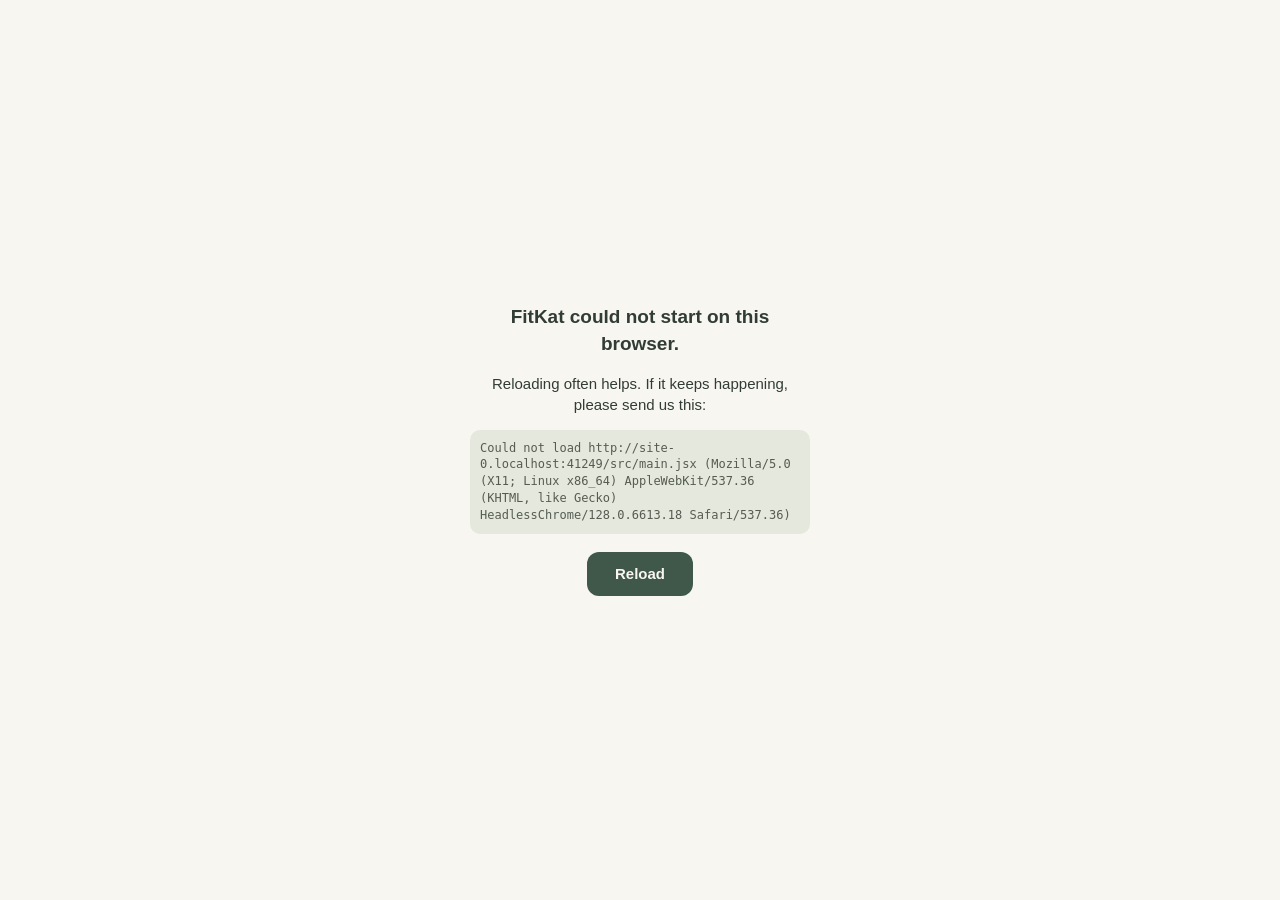
==== frontend/index.html @ 9ec73974 "FitKat phases 0-2: name, theme, English and Russian, swap engine" ====
<!DOCTYPE html>
<html lang="en">
<head>
<meta charset="UTF-8">
<meta name="viewport" content="width=device-width,initial-scale=1,viewport-fit=cover">
<script>
  // Set direction before first paint so an RTL profile never flashes as LTR.
  // The app re-applies this on every language change (lib/i18n.js setLang).
  // i18n-core RTL_LANGS is the runtime source of truth — keep this list in sync.
  try {
    var s = JSON.parse(localStorage.getItem('gym_state_v1') || '{}');
    var browserLang = (navigator.language || '').slice(0, 2).toLowerCase();
    var l = s.lang || (browserLang === 'ar' || browserLang === 'fa' ? browserLang : 'en');
    document.documentElement.lang = l;
    document.documentElement.dir = l === 'ar' || l === 'fa' ? 'rtl' : 'ltr';
  } catch (e) {}
  // Boot watchdog. A chunk this browser cannot parse (1.4.2's regex lookbehind on iOS 15.5 to
  // 16.3) kills the module graph before any of the app runs, and the logo lifted forever. Here,
  // outside the bundle and in plain old syntax, so it still runs then: a script that fails to
  // load or parse, or no app after 10 s, puts the reason and a Reload button where the logo was.
  // English only, as the packs are in the bundle that did not load. lib/boot.js removes #boot
  // (message included) once the app draws, so a slow start that gets there still gets there.
  (function () {
    var shown = false, last = '';
    function fail(title, detail) {
      var b = document.getElementById('boot');
      // Too early for the boot screen (a script in <head>): say it once the page is there.
      if (!b && document.readyState === 'loading') return document.addEventListener('DOMContentLoaded', function () { fail(title, detail); });
      if (shown || !b || b.getAttribute('data-leaving')) return;
      shown = true;
      b.className = 'fail';
      b.removeAttribute('aria-hidden');
      b.setAttribute('role', 'alert');
      b.setAttribute('dir', 'ltr');
      b.innerHTML = '';
      var box = document.createElement('div'), h = document.createElement('p'), p = document.createElement('p');
      h.className = 'h';
      h.textContent = title;
      p.textContent = 'Reloading often helps. If it keeps happening, please send us this:';
      var c = document.createElement('code');
      c.textContent = (detail || 'No error, it just never finished loading.') + ' (' + navigator.userAgent + ')';
      var r = document.createElement('button');
      r.type = 'button';
      r.textContent = 'Reload';
      r.onclick = function () { location.reload(); };
      box.appendChild(h); box.appendChild(p); box.appendChild(c); box.appendChild(r);
      b.appendChild(box);
    }
    window.addEventListener('error', function (e) {
      var t = e && e.target;
      if (t && t.tagName === 'SCRIPT') return fail('FitKat could not start on this browser.', 'Could not load ' + (t.src || 'a script'));
      if (!e || !e.message) return;
      last = e.message + (e.filename ? ' at ' + e.filename.split('/').pop() + ':' + e.lineno : '');
      if (/SyntaxError|Unexpected|Invalid regular expression/i.test(e.message)) fail('FitKat could not start on this browser.', last);
    }, true);
    window.addEventListener('unhandledrejection', function (e) {
      var r = e && e.reason;
      if (r) last = String((r && r.message) || r);
    });
    setTimeout(function () {
      fail(last ? 'FitKat could not start on this browser.' : 'FitKat is taking too long to start.', last);
    }, 10000);
  })();
</script>
<title>FitKat</title>
<meta name="description" content="Personal gym & body weight tracker">
<meta name="theme-color" content="#f8f6f0">
<meta name="apple-mobile-web-app-capable" content="yes">
<meta name="mobile-web-app-capable" content="yes">
<meta name="apple-mobile-web-app-status-bar-style" content="black-translucent">
<meta name="apple-mobile-web-app-title" content="FitKat">
<!-- use-credentials: browsers fetch the manifest without cookies, even same-origin; behind an auth
     proxy (Authelia, Cloudflare Access, Teleport…) that fetch is a login redirect and the Home Screen
     icon comes out generic. iOS 26 reads the icon from the manifest, so this is where it shows. -->
<link rel="manifest" href="manifest.json" crossorigin="use-credentials">
<link rel="apple-touch-icon" href="icon-180.png">
<link rel="icon" type="image/png" href="icon-180.png">
</head>
<body>
<!-- The boot screen: painted with the HTML, before any script runs, so the gap between the
     native splash and the first real screen is the logo loading its plates instead of a black
     page. FitKat: ivory and forest, the page colour of its light theme. lib/boot.js takes it away the moment the
     app can draw, so it never adds a wait. -->
<style>
  #boot{position:fixed;inset:0;z-index:2147483000;display:grid;place-items:center;background:#f8f6f0;transition:opacity .22s ease-out}
  #boot.out{opacity:0;pointer-events:none}
  #boot svg{width:112px;height:auto;overflow:visible}
  #boot rect,#boot ellipse{transform-box:fill-box;transform-origin:center}
  #boot .bar{animation:boot-bar .32s cubic-bezier(.3,.7,.4,1) both}
  #boot .pl{animation:boot-plate .28s cubic-bezier(.3,.7,.4,1.3) both}
  #boot .pr{animation:boot-plate-r .28s cubic-bezier(.3,.7,.4,1.3) both}
  #boot .in{animation-delay:.22s}
  #boot .outer{animation-delay:.36s}
  #boot .db{animation:boot-rep 1.25s ease-in-out .75s infinite}
  #boot ellipse{fill:#405849;opacity:.12;animation:boot-shadow 1.25s ease-in-out .75s infinite}
  @keyframes boot-bar{from{transform:scaleX(0)}}
  @keyframes boot-plate{from{transform:translateX(-40px);opacity:0}}
  @keyframes boot-plate-r{from{transform:translateX(40px);opacity:0}}
  @keyframes boot-rep{50%{transform:translateY(-26px)}}
  @keyframes boot-shadow{50%{transform:scaleX(.72);opacity:.05}}
  #boot.fail{place-items:center;padding:24px}
  #boot.fail div{max-width:340px;font:15px/1.4 -apple-system,BlinkMacSystemFont,Segoe UI,Roboto,sans-serif;color:#303c35;text-align:center}
  #boot.fail .h{font-size:19px;font-weight:600;margin:0 0 8px}
  #boot.fail code{display:block;margin:14px 0 18px;padding:10px;border-radius:10px;background:#e5e8dd;color:#565c52;font-size:12px;text-align:left;word-break:break-word;-webkit-user-select:text;user-select:text}
  #boot.fail button{font:inherit;font-weight:600;color:#f8f6f0;background:#405849;border:0;border-radius:12px;min-height:44px;padding:0 28px}
  @media (prefers-reduced-motion:reduce){
    #boot .bar,#boot .pl,#boot .pr,#boot ellipse{animation:none}
    #boot .db{animation:boot-breathe 1.6s ease-in-out infinite}
    @keyframes boot-breathe{50%{opacity:.55}}
  }
</style>
<div id="boot" aria-hidden="true">
  <svg viewBox="80 140 352 250">
    <ellipse cx="256" cy="372" rx="150" ry="9"/>
    <g class="db" fill="#405849">
      <rect class="bar" x="80" y="242" width="352" height="28"/>
      <rect class="pl in" x="131" y="169" width="47" height="174"/>
      <rect class="pr in" x="334" y="169" width="47" height="174"/>
      <rect class="pl outer" x="80" y="199" width="36" height="114"/>
      <rect class="pr outer" x="396" y="199" width="36" height="114"/>
    </g>
  </svg>
</div>
<div id="root"></div>
<script type="module" src="/src/main.jsx"></script>
</body>
</html>
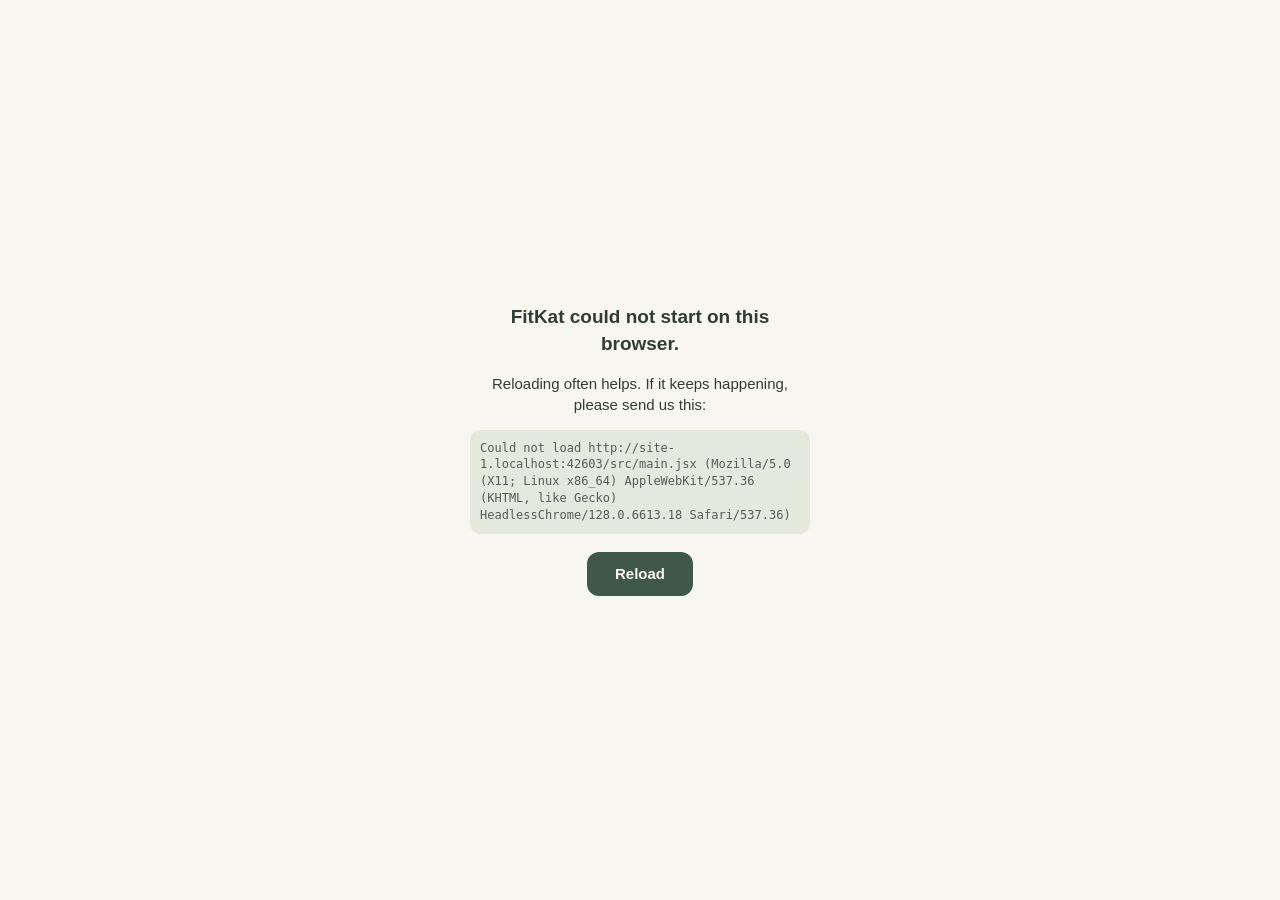
==== commit a40f28ab: "FitKat: its own wordmark and app icon The brand chosen on 22 Nov: "Fit" upright and "Kat" in italic " ====
--- a/frontend/index.html
+++ b/frontend/index.html
@@ -78,47 +78,36 @@
 </head>
 <body>
 <!-- The boot screen: painted with the HTML, before any script runs, so the gap between the
-     native splash and the first real screen is the logo loading its plates instead of a black
-     page. FitKat: ivory and forest, the page colour of its light theme. lib/boot.js takes it away the moment the
+     native splash and the first real screen is the wordmark instead of a black
+     page. FitKat: its wordmark in ivory on forest (scripts/fitkat/brand), fading into the ivory page. lib/boot.js takes it away the moment the
      app can draw, so it never adds a wait. -->
 <style>
-  #boot{position:fixed;inset:0;z-index:2147483000;display:grid;place-items:center;background:#f8f6f0;transition:opacity .22s ease-out}
+  #boot{position:fixed;inset:0;z-index:2147483000;display:grid;place-items:center;background:#405849;transition:opacity .22s ease-out}
   #boot.out{opacity:0;pointer-events:none}
-  #boot svg{width:112px;height:auto;overflow:visible}
-  #boot rect,#boot ellipse{transform-box:fill-box;transform-origin:center}
-  #boot .bar{animation:boot-bar .32s cubic-bezier(.3,.7,.4,1) both}
-  #boot .pl{animation:boot-plate .28s cubic-bezier(.3,.7,.4,1.3) both}
-  #boot .pr{animation:boot-plate-r .28s cubic-bezier(.3,.7,.4,1.3) both}
-  #boot .in{animation-delay:.22s}
-  #boot .outer{animation-delay:.36s}
+  #boot svg{width:172px;height:auto;overflow:visible}
+  #boot path{transform-box:fill-box;transform-origin:center}
+  #boot .w{animation:boot-in .42s ease-out both}
+  #boot .w2{animation-delay:.14s}
+  #boot .dot{animation:boot-in .3s ease-out .4s both}
   #boot .db{animation:boot-rep 1.25s ease-in-out .75s infinite}
-  #boot ellipse{fill:#405849;opacity:.12;animation:boot-shadow 1.25s ease-in-out .75s infinite}
-  @keyframes boot-bar{from{transform:scaleX(0)}}
-  @keyframes boot-plate{from{transform:translateX(-40px);opacity:0}}
-  @keyframes boot-plate-r{from{transform:translateX(40px);opacity:0}}
-  @keyframes boot-rep{50%{transform:translateY(-26px)}}
-  @keyframes boot-shadow{50%{transform:scaleX(.72);opacity:.05}}
-  #boot.fail{place-items:center;padding:24px}
+  @keyframes boot-in{from{opacity:0;transform:translateY(5px)}}
+  @keyframes boot-rep{50%{transform:scale(1.5)}}
+  #boot.fail{place-items:center;padding:24px;background:#f8f6f0}
   #boot.fail div{max-width:340px;font:15px/1.4 -apple-system,BlinkMacSystemFont,Segoe UI,Roboto,sans-serif;color:#303c35;text-align:center}
   #boot.fail .h{font-size:19px;font-weight:600;margin:0 0 8px}
   #boot.fail code{display:block;margin:14px 0 18px;padding:10px;border-radius:10px;background:#e5e8dd;color:#565c52;font-size:12px;text-align:left;word-break:break-word;-webkit-user-select:text;user-select:text}
   #boot.fail button{font:inherit;font-weight:600;color:#f8f6f0;background:#405849;border:0;border-radius:12px;min-height:44px;padding:0 28px}
   @media (prefers-reduced-motion:reduce){
-    #boot .bar,#boot .pl,#boot .pr,#boot ellipse{animation:none}
+    #boot .w,#boot .dot{animation:none}
     #boot .db{animation:boot-breathe 1.6s ease-in-out infinite}
     @keyframes boot-breathe{50%{opacity:.55}}
   }
 </style>
 <div id="boot" aria-hidden="true">
-  <svg viewBox="80 140 352 250">
-    <ellipse cx="256" cy="372" rx="150" ry="9"/>
-    <g class="db" fill="#405849">
-      <rect class="bar" x="80" y="242" width="352" height="28"/>
-      <rect class="pl in" x="131" y="169" width="47" height="174"/>
-      <rect class="pr in" x="334" y="169" width="47" height="174"/>
-      <rect class="pl outer" x="80" y="199" width="36" height="114"/>
-      <rect class="pr outer" x="396" y="199" width="36" height="114"/>
-    </g>
+  <svg viewBox="-2 -72 258 76">
+    <path class="w" fill="#f8f6f0" d="M3.9 0Q3.7 0 3.7 -0.6Q3.7 -1.2 3.9 -1.2Q7.6 -1.2 9.4 -1.7Q11.1 -2.2 11.7 -3.7Q12.4 -5.2 12.4 -8.1V-54.4Q12.4 -57.3 11.8 -58.8Q11.2 -60.2 9.5 -60.8Q7.7 -61.3 4.3 -61.3Q4 -61.3 4 -61.9Q4 -62.5 4.3 -62.5H45.1Q46.1 -62.5 46.1 -61.6L46.3 -49Q46.3 -48.7 45.7 -48.7Q45.2 -48.6 45.1 -48.9Q44.4 -54.4 41.2 -57.3Q38 -60.1 32.8 -60.1H27.7Q23.3 -60.1 21.8 -58.9Q20.3 -57.7 20.3 -54.3V-8.5Q20.3 -5.5 21.1 -4Q21.9 -2.4 24.4 -1.8Q27 -1.2 32 -1.2Q32.2 -1.2 32.2 -0.6Q32.2 0 32 0Q28.7 0 24.8 -0.1Q21 -0.2 16.2 -0.2Q12.8 -0.2 9.6 -0.1Q6.4 0 3.9 0ZM40.1 -21.8Q40.1 -26.1 37.5 -28.1Q34.9 -30.2 29.2 -30.2H16.5V-32.5H29.5Q35 -32.5 37.5 -34.3Q40 -36.1 40 -39.7Q40 -39.9 40.6 -39.9Q41.2 -39.9 41.2 -39.7Q41.2 -36.6 41.1 -34.9Q41.1 -33.2 41.1 -31.3Q41.1 -29 41.2 -26.7Q41.3 -24.4 41.3 -21.8Q41.3 -21.6 40.7 -21.6Q40.1 -21.6 40.1 -21.8Z M54.2 0Q53.9 0 53.9 -0.6Q53.9 -1.2 54.2 -1.2Q57.8 -1.2 59 -2.6Q60.2 -3.9 60.2 -8.1V-26.5Q60.2 -30 59.5 -31.6Q58.8 -33.2 57 -33.2Q56.2 -33.2 55.2 -32.9Q54.1 -32.6 52.7 -31.9Q52.3 -31.8 52.1 -32.4Q51.8 -32.9 52.2 -33.1L65.8 -39.4Q66.1 -39.5 66.2 -39.5Q66.5 -39.5 66.9 -39.2Q67.2 -38.9 67.2 -38.5Q67.2 -37.6 67.1 -34.6Q67 -31.6 67 -26.7V-8.1Q67 -3.9 68.2 -2.6Q69.3 -1.2 73 -1.2Q73.3 -1.2 73.3 -0.6Q73.3 0 73 0Q71.2 0 68.8 -0.1Q66.3 -0.2 63.6 -0.2Q60.9 -0.2 58.5 -0.1Q56.1 0 54.2 0ZM63 -50.7Q60.7 -50.7 59.3 -51.9Q58 -53.2 58 -55.5Q58 -57.7 59.3 -58.9Q60.7 -60.1 63 -60.1Q65.2 -60.1 66.4 -58.9Q67.7 -57.7 67.7 -55.5Q67.7 -50.7 63 -50.7Z M93 1.2Q90.6 1.2 88.3 0.4Q86 -0.3 84.5 -2.2Q83.1 -4.1 83.1 -7.3V-30.4Q83.1 -32.7 82.7 -33.9Q82.3 -35.1 81.2 -35.5Q80.1 -35.9 77.9 -35.9Q77.6 -35.9 77.6 -36.7Q77.6 -37.4 77.9 -37.4Q82.3 -37.5 85.1 -39.6Q87.8 -41.6 88.5 -45.2Q88.6 -45.5 89.3 -45.5Q90 -45.5 90 -45.2V-10.7Q90 -6.6 92.1 -4.7Q94.1 -2.8 97.7 -2.8Q100.2 -2.8 102.2 -3.7Q104.3 -4.6 105.6 -5.6Q106 -5.9 106.3 -5.4Q106.7 -5 106.3 -4.7Q102.6 -1.6 99.5 -0.2Q96.4 1.2 93 1.2ZM103.3 -33.7Q99.3 -34.6 95.6 -34.9Q91.9 -35.2 87.8 -35.2V-37.5Q91.8 -37.5 95.5 -37.8Q99.3 -38.1 103.6 -38.5Q103.9 -38.5 104.1 -37.8Q104.3 -37.1 104.3 -36.2Q104.3 -35.4 104 -34.5Q103.7 -33.6 103.3 -33.7Z"/>
+    <path class="w w2" fill="#f8f6f0" d="M107.3 0Q107 0 107 -0.6Q107 -1.2 107.3 -1.2Q110.3 -1.2 111.9 -1.7Q113.4 -2.2 114.2 -3.7Q115 -5.2 115.5 -8.1L123.7 -54.4Q124.5 -58.7 123.4 -60Q122.3 -61.3 118 -61.3Q117.8 -61.3 117.8 -61.9Q117.8 -62.5 118 -62.5Q120.1 -62.5 122.7 -62.4Q125.3 -62.2 128.2 -62.2Q131.3 -62.2 134.1 -62.4Q136.8 -62.5 138.9 -62.5Q139.1 -62.5 139.1 -61.9Q139.1 -61.3 138.9 -61.3Q135.9 -61.3 134.3 -60.7Q132.7 -60.1 132 -58.6Q131.3 -57.1 130.7 -54.2L122.5 -8.1Q122 -5.2 122 -3.7Q121.9 -2.2 123.1 -1.7Q124.4 -1.2 127.6 -1.2Q127.8 -1.2 127.8 -0.6Q127.8 0 127.6 0Q125.3 0 123.1 -0.1Q120.8 -0.2 117.5 -0.2Q114.6 -0.2 112 -0.1Q109.3 0 107.3 0ZM153.5 0Q151.2 0 149.9 -0.1Q148.7 -0.2 148 -0.8Q147.2 -1.5 146.4 -3Q145.7 -4.6 144.3 -7.5Q142.9 -10.4 140.4 -15.2L129.9 -34.6L135.7 -39.4L145.8 -20.7Q149.5 -13.8 151.9 -9.8Q154.2 -5.8 155.9 -4Q157.6 -2.2 159 -1.7Q160.5 -1.2 162.3 -1.2Q162.6 -1.2 162.6 -0.6Q162.6 0 162.3 0Q158.8 0 156.7 0Q154.6 0 153.5 0ZM121.6 -28 149.9 -53.8Q153.7 -57.4 153.4 -59.3Q153.2 -61.3 149 -61.3Q148.8 -61.3 148.8 -61.9Q148.8 -62.5 149 -62.5Q151 -62.5 153.8 -62.4Q156.7 -62.2 160.1 -62.2Q163.4 -62.2 165.4 -62.4Q167.4 -62.5 169.2 -62.5Q169.5 -62.5 169.5 -61.9Q169.5 -61.3 169.2 -61.3Q165.9 -61.3 161.3 -59.4Q156.7 -57.5 152.1 -53.2L123.8 -27.9L121.6 -28Z M171.4 1.3Q168.1 1.3 166.4 -1.1Q164.6 -3.5 165.3 -9.1Q166.1 -14.4 168.8 -19.8Q171.5 -25.2 175.4 -29.8Q179.2 -34.4 183.6 -37.1Q188 -39.9 192 -39.9Q193.9 -39.9 195.8 -39.2Q197.7 -38.5 199 -36.9Q200.4 -35.4 200.6 -32.8L195.8 -35.7Q197.2 -35.9 198.9 -37.3Q200.6 -38.8 201.4 -40.7Q201.6 -41 202.1 -40.9Q202.7 -40.7 202.6 -40.5L196.8 -8.9Q195.8 -3.4 198.1 -3.4Q199.2 -3.4 200.9 -4.6Q202.5 -5.8 204.4 -7.7Q204.7 -8 205.1 -7.6Q205.5 -7.2 205.2 -6.9Q202 -3.2 199.3 -1.2Q196.6 0.9 194 0.9Q191.3 0.9 190.5 -1.3Q189.7 -3.6 190.6 -8.9L193 -22.9L194.8 -24.6Q192.1 -16.8 188.1 -11Q184.2 -5.1 179.9 -1.9Q175.5 1.3 171.4 1.3ZM175.9 -4.4Q178.6 -4.4 181.4 -6.4Q184.2 -8.5 186.8 -11.9Q189.3 -15.3 191.2 -19.3Q193 -23.3 193.7 -26.9Q194.5 -30.9 193.1 -33.4Q191.6 -36 188.1 -35.9Q184.8 -35.9 181.5 -33.1Q178.2 -30.3 175.6 -25.5Q173 -20.8 172.1 -14.7Q171.3 -9.3 172.3 -6.8Q173.3 -4.4 175.9 -4.4Z M217.3 1.2Q215.2 1.2 213.3 0.4Q211.5 -0.3 210.6 -2.3Q209.7 -4.3 210.3 -8L214.5 -30.6Q215.2 -34.2 214.6 -35.1Q214 -36 211.1 -36Q210.7 -36 210.8 -36.7Q210.9 -37.4 211.2 -37.4Q215.1 -37.4 217.8 -39.8Q220.4 -42.1 221.6 -45.4Q221.7 -45.8 222.5 -45.7Q223.4 -45.6 223.3 -45.3L217.1 -10.6Q216.4 -6.7 217.5 -4.9Q218.7 -3.1 221.8 -3.1Q224.4 -3.1 226.7 -4.3Q228.9 -5.5 231.1 -7.3Q231.3 -7.5 231.7 -7.1Q232.1 -6.7 231.9 -6.5Q227.3 -2.4 223.9 -0.6Q220.4 1.2 217.3 1.2ZM231.9 -34Q231.7 -34 229.8 -34.3Q227.8 -34.6 225.2 -34.8Q222.5 -35.1 220 -35.1L220.2 -37.6Q223 -37.6 225.9 -37.8Q228.9 -38 231.3 -38.2Q233.6 -38.4 234.5 -38.4Q234.9 -38.4 235.1 -38.1Q235.3 -37.8 235.2 -37.4Q235 -36.6 234 -35.3Q233 -34 231.9 -34Z"/>
+    <g class="dot"><path class="db" fill="#b48276" d="M243.8 1.1Q241.6 1.1 240.2 -0.2Q238.9 -1.5 238.9 -3.8Q238.9 -5.9 240.2 -7.2Q241.6 -8.4 243.8 -8.4Q246.2 -8.4 247.4 -7.2Q248.6 -5.9 248.6 -3.8Q248.6 -1.5 247.4 -0.2Q246.2 1.1 243.8 1.1Z"/></g>
   </svg>
 </div>
 <div id="root"></div>
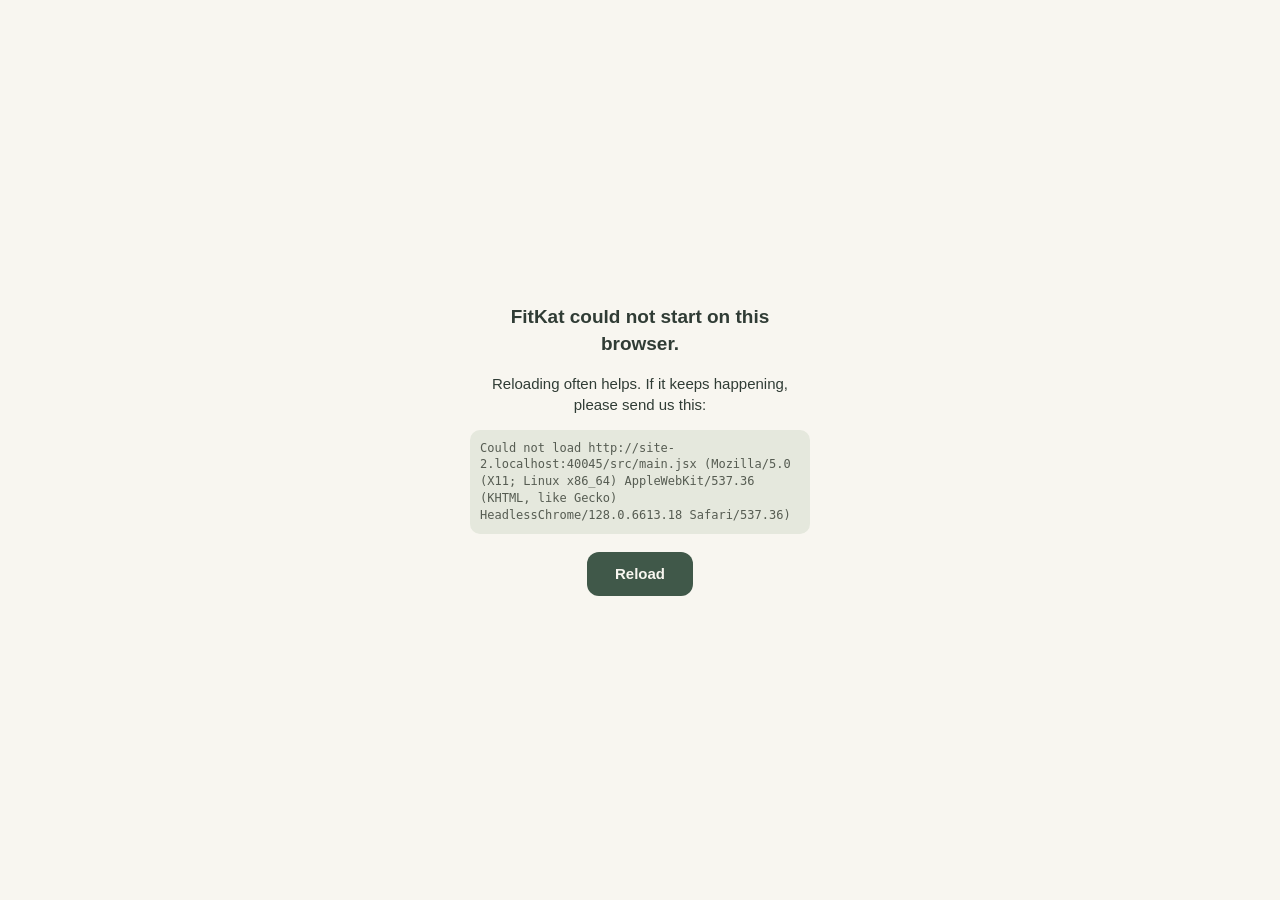
==== commit 6ab5b0bf: "FitKat: the wordmark's full stop in the theme's orange The owner asked for orange in place of rose. " ====
--- a/frontend/index.html
+++ b/frontend/index.html
@@ -107,7 +107,7 @@
   <svg viewBox="-2 -72 258 76">
     <path class="w" fill="#f8f6f0" d="M3.9 0Q3.7 0 3.7 -0.6Q3.7 -1.2 3.9 -1.2Q7.6 -1.2 9.4 -1.7Q11.1 -2.2 11.7 -3.7Q12.4 -5.2 12.4 -8.1V-54.4Q12.4 -57.3 11.8 -58.8Q11.2 -60.2 9.5 -60.8Q7.7 -61.3 4.3 -61.3Q4 -61.3 4 -61.9Q4 -62.5 4.3 -62.5H45.1Q46.1 -62.5 46.1 -61.6L46.3 -49Q46.3 -48.7 45.7 -48.7Q45.2 -48.6 45.1 -48.9Q44.4 -54.4 41.2 -57.3Q38 -60.1 32.8 -60.1H27.7Q23.3 -60.1 21.8 -58.9Q20.3 -57.7 20.3 -54.3V-8.5Q20.3 -5.5 21.1 -4Q21.9 -2.4 24.4 -1.8Q27 -1.2 32 -1.2Q32.2 -1.2 32.2 -0.6Q32.2 0 32 0Q28.7 0 24.8 -0.1Q21 -0.2 16.2 -0.2Q12.8 -0.2 9.6 -0.1Q6.4 0 3.9 0ZM40.1 -21.8Q40.1 -26.1 37.5 -28.1Q34.9 -30.2 29.2 -30.2H16.5V-32.5H29.5Q35 -32.5 37.5 -34.3Q40 -36.1 40 -39.7Q40 -39.9 40.6 -39.9Q41.2 -39.9 41.2 -39.7Q41.2 -36.6 41.1 -34.9Q41.1 -33.2 41.1 -31.3Q41.1 -29 41.2 -26.7Q41.3 -24.4 41.3 -21.8Q41.3 -21.6 40.7 -21.6Q40.1 -21.6 40.1 -21.8Z M54.2 0Q53.9 0 53.9 -0.6Q53.9 -1.2 54.2 -1.2Q57.8 -1.2 59 -2.6Q60.2 -3.9 60.2 -8.1V-26.5Q60.2 -30 59.5 -31.6Q58.8 -33.2 57 -33.2Q56.2 -33.2 55.2 -32.9Q54.1 -32.6 52.7 -31.9Q52.3 -31.8 52.1 -32.4Q51.8 -32.9 52.2 -33.1L65.8 -39.4Q66.1 -39.5 66.2 -39.5Q66.5 -39.5 66.9 -39.2Q67.2 -38.9 67.2 -38.5Q67.2 -37.6 67.1 -34.6Q67 -31.6 67 -26.7V-8.1Q67 -3.9 68.2 -2.6Q69.3 -1.2 73 -1.2Q73.3 -1.2 73.3 -0.6Q73.3 0 73 0Q71.2 0 68.8 -0.1Q66.3 -0.2 63.6 -0.2Q60.9 -0.2 58.5 -0.1Q56.1 0 54.2 0ZM63 -50.7Q60.7 -50.7 59.3 -51.9Q58 -53.2 58 -55.5Q58 -57.7 59.3 -58.9Q60.7 -60.1 63 -60.1Q65.2 -60.1 66.4 -58.9Q67.7 -57.7 67.7 -55.5Q67.7 -50.7 63 -50.7Z M93 1.2Q90.6 1.2 88.3 0.4Q86 -0.3 84.5 -2.2Q83.1 -4.1 83.1 -7.3V-30.4Q83.1 -32.7 82.7 -33.9Q82.3 -35.1 81.2 -35.5Q80.1 -35.9 77.9 -35.9Q77.6 -35.9 77.6 -36.7Q77.6 -37.4 77.9 -37.4Q82.3 -37.5 85.1 -39.6Q87.8 -41.6 88.5 -45.2Q88.6 -45.5 89.3 -45.5Q90 -45.5 90 -45.2V-10.7Q90 -6.6 92.1 -4.7Q94.1 -2.8 97.7 -2.8Q100.2 -2.8 102.2 -3.7Q104.3 -4.6 105.6 -5.6Q106 -5.9 106.3 -5.4Q106.7 -5 106.3 -4.7Q102.6 -1.6 99.5 -0.2Q96.4 1.2 93 1.2ZM103.3 -33.7Q99.3 -34.6 95.6 -34.9Q91.9 -35.2 87.8 -35.2V-37.5Q91.8 -37.5 95.5 -37.8Q99.3 -38.1 103.6 -38.5Q103.9 -38.5 104.1 -37.8Q104.3 -37.1 104.3 -36.2Q104.3 -35.4 104 -34.5Q103.7 -33.6 103.3 -33.7Z"/>
     <path class="w w2" fill="#f8f6f0" d="M107.3 0Q107 0 107 -0.6Q107 -1.2 107.3 -1.2Q110.3 -1.2 111.9 -1.7Q113.4 -2.2 114.2 -3.7Q115 -5.2 115.5 -8.1L123.7 -54.4Q124.5 -58.7 123.4 -60Q122.3 -61.3 118 -61.3Q117.8 -61.3 117.8 -61.9Q117.8 -62.5 118 -62.5Q120.1 -62.5 122.7 -62.4Q125.3 -62.2 128.2 -62.2Q131.3 -62.2 134.1 -62.4Q136.8 -62.5 138.9 -62.5Q139.1 -62.5 139.1 -61.9Q139.1 -61.3 138.9 -61.3Q135.9 -61.3 134.3 -60.7Q132.7 -60.1 132 -58.6Q131.3 -57.1 130.7 -54.2L122.5 -8.1Q122 -5.2 122 -3.7Q121.9 -2.2 123.1 -1.7Q124.4 -1.2 127.6 -1.2Q127.8 -1.2 127.8 -0.6Q127.8 0 127.6 0Q125.3 0 123.1 -0.1Q120.8 -0.2 117.5 -0.2Q114.6 -0.2 112 -0.1Q109.3 0 107.3 0ZM153.5 0Q151.2 0 149.9 -0.1Q148.7 -0.2 148 -0.8Q147.2 -1.5 146.4 -3Q145.7 -4.6 144.3 -7.5Q142.9 -10.4 140.4 -15.2L129.9 -34.6L135.7 -39.4L145.8 -20.7Q149.5 -13.8 151.9 -9.8Q154.2 -5.8 155.9 -4Q157.6 -2.2 159 -1.7Q160.5 -1.2 162.3 -1.2Q162.6 -1.2 162.6 -0.6Q162.6 0 162.3 0Q158.8 0 156.7 0Q154.6 0 153.5 0ZM121.6 -28 149.9 -53.8Q153.7 -57.4 153.4 -59.3Q153.2 -61.3 149 -61.3Q148.8 -61.3 148.8 -61.9Q148.8 -62.5 149 -62.5Q151 -62.5 153.8 -62.4Q156.7 -62.2 160.1 -62.2Q163.4 -62.2 165.4 -62.4Q167.4 -62.5 169.2 -62.5Q169.5 -62.5 169.5 -61.9Q169.5 -61.3 169.2 -61.3Q165.9 -61.3 161.3 -59.4Q156.7 -57.5 152.1 -53.2L123.8 -27.9L121.6 -28Z M171.4 1.3Q168.1 1.3 166.4 -1.1Q164.6 -3.5 165.3 -9.1Q166.1 -14.4 168.8 -19.8Q171.5 -25.2 175.4 -29.8Q179.2 -34.4 183.6 -37.1Q188 -39.9 192 -39.9Q193.9 -39.9 195.8 -39.2Q197.7 -38.5 199 -36.9Q200.4 -35.4 200.6 -32.8L195.8 -35.7Q197.2 -35.9 198.9 -37.3Q200.6 -38.8 201.4 -40.7Q201.6 -41 202.1 -40.9Q202.7 -40.7 202.6 -40.5L196.8 -8.9Q195.8 -3.4 198.1 -3.4Q199.2 -3.4 200.9 -4.6Q202.5 -5.8 204.4 -7.7Q204.7 -8 205.1 -7.6Q205.5 -7.2 205.2 -6.9Q202 -3.2 199.3 -1.2Q196.6 0.9 194 0.9Q191.3 0.9 190.5 -1.3Q189.7 -3.6 190.6 -8.9L193 -22.9L194.8 -24.6Q192.1 -16.8 188.1 -11Q184.2 -5.1 179.9 -1.9Q175.5 1.3 171.4 1.3ZM175.9 -4.4Q178.6 -4.4 181.4 -6.4Q184.2 -8.5 186.8 -11.9Q189.3 -15.3 191.2 -19.3Q193 -23.3 193.7 -26.9Q194.5 -30.9 193.1 -33.4Q191.6 -36 188.1 -35.9Q184.8 -35.9 181.5 -33.1Q178.2 -30.3 175.6 -25.5Q173 -20.8 172.1 -14.7Q171.3 -9.3 172.3 -6.8Q173.3 -4.4 175.9 -4.4Z M217.3 1.2Q215.2 1.2 213.3 0.4Q211.5 -0.3 210.6 -2.3Q209.7 -4.3 210.3 -8L214.5 -30.6Q215.2 -34.2 214.6 -35.1Q214 -36 211.1 -36Q210.7 -36 210.8 -36.7Q210.9 -37.4 211.2 -37.4Q215.1 -37.4 217.8 -39.8Q220.4 -42.1 221.6 -45.4Q221.7 -45.8 222.5 -45.7Q223.4 -45.6 223.3 -45.3L217.1 -10.6Q216.4 -6.7 217.5 -4.9Q218.7 -3.1 221.8 -3.1Q224.4 -3.1 226.7 -4.3Q228.9 -5.5 231.1 -7.3Q231.3 -7.5 231.7 -7.1Q232.1 -6.7 231.9 -6.5Q227.3 -2.4 223.9 -0.6Q220.4 1.2 217.3 1.2ZM231.9 -34Q231.7 -34 229.8 -34.3Q227.8 -34.6 225.2 -34.8Q222.5 -35.1 220 -35.1L220.2 -37.6Q223 -37.6 225.9 -37.8Q228.9 -38 231.3 -38.2Q233.6 -38.4 234.5 -38.4Q234.9 -38.4 235.1 -38.1Q235.3 -37.8 235.2 -37.4Q235 -36.6 234 -35.3Q233 -34 231.9 -34Z"/>
-    <g class="dot"><path class="db" fill="#b48276" d="M243.8 1.1Q241.6 1.1 240.2 -0.2Q238.9 -1.5 238.9 -3.8Q238.9 -5.9 240.2 -7.2Q241.6 -8.4 243.8 -8.4Q246.2 -8.4 247.4 -7.2Q248.6 -5.9 248.6 -3.8Q248.6 -1.5 247.4 -0.2Q246.2 1.1 243.8 1.1Z"/></g>
+    <g class="dot"><path class="db" fill="#b5713a" d="M243.8 1.1Q241.6 1.1 240.2 -0.2Q238.9 -1.5 238.9 -3.8Q238.9 -5.9 240.2 -7.2Q241.6 -8.4 243.8 -8.4Q246.2 -8.4 247.4 -7.2Q248.6 -5.9 248.6 -3.8Q248.6 -1.5 247.4 -0.2Q246.2 1.1 243.8 1.1Z"/></g>
   </svg>
 </div>
 <div id="root"></div>
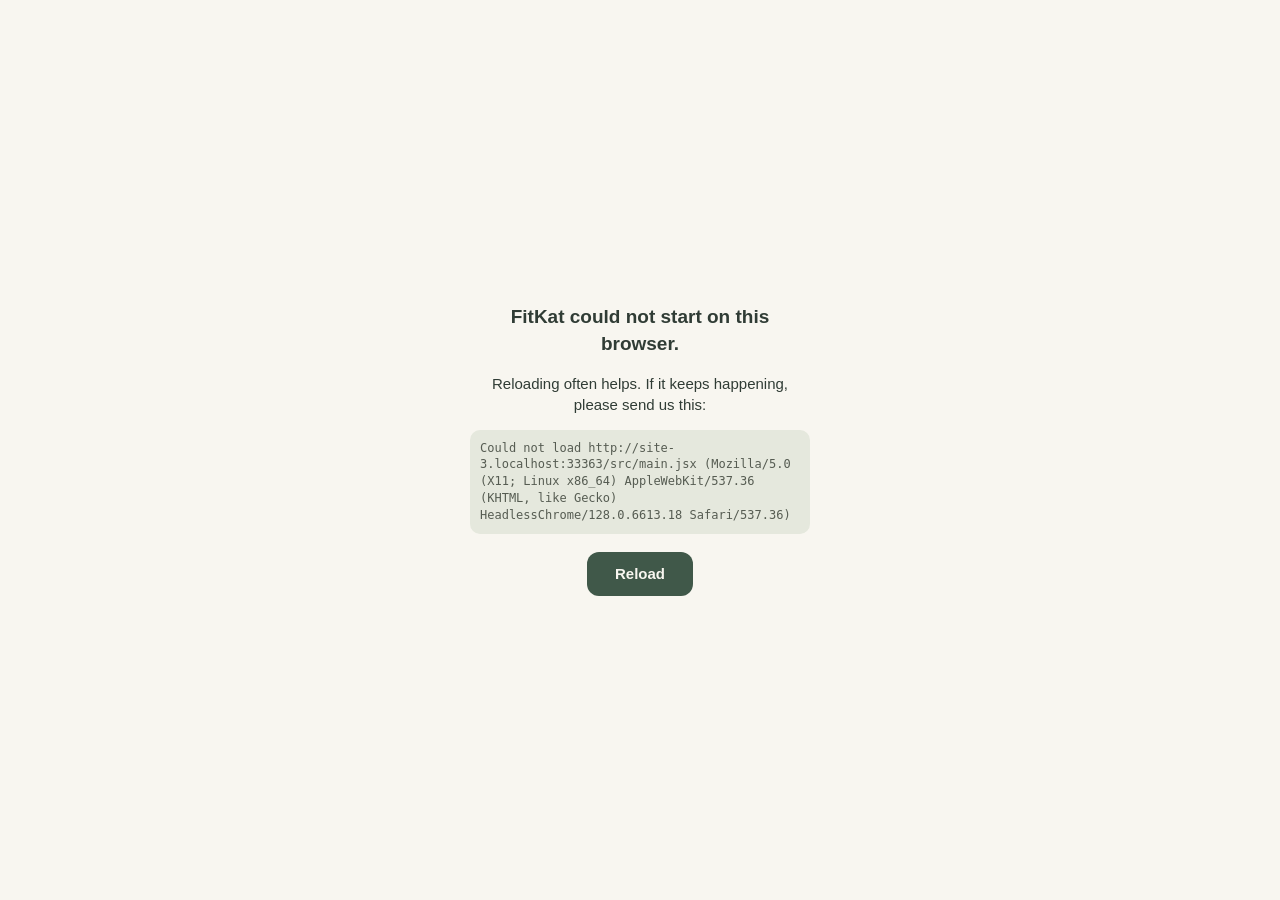
==== commit d7db0b0a: "FitKat: one look The owner's decisions on the leftovers of the look:  - The wordmark's full stop is " ====
--- a/frontend/index.html
+++ b/frontend/index.html
@@ -107,7 +107,7 @@
   <svg viewBox="-2 -72 258 76">
     <path class="w" fill="#f8f6f0" d="M3.9 0Q3.7 0 3.7 -0.6Q3.7 -1.2 3.9 -1.2Q7.6 -1.2 9.4 -1.7Q11.1 -2.2 11.7 -3.7Q12.4 -5.2 12.4 -8.1V-54.4Q12.4 -57.3 11.8 -58.8Q11.2 -60.2 9.5 -60.8Q7.7 -61.3 4.3 -61.3Q4 -61.3 4 -61.9Q4 -62.5 4.3 -62.5H45.1Q46.1 -62.5 46.1 -61.6L46.3 -49Q46.3 -48.7 45.7 -48.7Q45.2 -48.6 45.1 -48.9Q44.4 -54.4 41.2 -57.3Q38 -60.1 32.8 -60.1H27.7Q23.3 -60.1 21.8 -58.9Q20.3 -57.7 20.3 -54.3V-8.5Q20.3 -5.5 21.1 -4Q21.9 -2.4 24.4 -1.8Q27 -1.2 32 -1.2Q32.2 -1.2 32.2 -0.6Q32.2 0 32 0Q28.7 0 24.8 -0.1Q21 -0.2 16.2 -0.2Q12.8 -0.2 9.6 -0.1Q6.4 0 3.9 0ZM40.1 -21.8Q40.1 -26.1 37.5 -28.1Q34.9 -30.2 29.2 -30.2H16.5V-32.5H29.5Q35 -32.5 37.5 -34.3Q40 -36.1 40 -39.7Q40 -39.9 40.6 -39.9Q41.2 -39.9 41.2 -39.7Q41.2 -36.6 41.1 -34.9Q41.1 -33.2 41.1 -31.3Q41.1 -29 41.2 -26.7Q41.3 -24.4 41.3 -21.8Q41.3 -21.6 40.7 -21.6Q40.1 -21.6 40.1 -21.8Z M54.2 0Q53.9 0 53.9 -0.6Q53.9 -1.2 54.2 -1.2Q57.8 -1.2 59 -2.6Q60.2 -3.9 60.2 -8.1V-26.5Q60.2 -30 59.5 -31.6Q58.8 -33.2 57 -33.2Q56.2 -33.2 55.2 -32.9Q54.1 -32.6 52.7 -31.9Q52.3 -31.8 52.1 -32.4Q51.8 -32.9 52.2 -33.1L65.8 -39.4Q66.1 -39.5 66.2 -39.5Q66.5 -39.5 66.9 -39.2Q67.2 -38.9 67.2 -38.5Q67.2 -37.6 67.1 -34.6Q67 -31.6 67 -26.7V-8.1Q67 -3.9 68.2 -2.6Q69.3 -1.2 73 -1.2Q73.3 -1.2 73.3 -0.6Q73.3 0 73 0Q71.2 0 68.8 -0.1Q66.3 -0.2 63.6 -0.2Q60.9 -0.2 58.5 -0.1Q56.1 0 54.2 0ZM63 -50.7Q60.7 -50.7 59.3 -51.9Q58 -53.2 58 -55.5Q58 -57.7 59.3 -58.9Q60.7 -60.1 63 -60.1Q65.2 -60.1 66.4 -58.9Q67.7 -57.7 67.7 -55.5Q67.7 -50.7 63 -50.7Z M93 1.2Q90.6 1.2 88.3 0.4Q86 -0.3 84.5 -2.2Q83.1 -4.1 83.1 -7.3V-30.4Q83.1 -32.7 82.7 -33.9Q82.3 -35.1 81.2 -35.5Q80.1 -35.9 77.9 -35.9Q77.6 -35.9 77.6 -36.7Q77.6 -37.4 77.9 -37.4Q82.3 -37.5 85.1 -39.6Q87.8 -41.6 88.5 -45.2Q88.6 -45.5 89.3 -45.5Q90 -45.5 90 -45.2V-10.7Q90 -6.6 92.1 -4.7Q94.1 -2.8 97.7 -2.8Q100.2 -2.8 102.2 -3.7Q104.3 -4.6 105.6 -5.6Q106 -5.9 106.3 -5.4Q106.7 -5 106.3 -4.7Q102.6 -1.6 99.5 -0.2Q96.4 1.2 93 1.2ZM103.3 -33.7Q99.3 -34.6 95.6 -34.9Q91.9 -35.2 87.8 -35.2V-37.5Q91.8 -37.5 95.5 -37.8Q99.3 -38.1 103.6 -38.5Q103.9 -38.5 104.1 -37.8Q104.3 -37.1 104.3 -36.2Q104.3 -35.4 104 -34.5Q103.7 -33.6 103.3 -33.7Z"/>
     <path class="w w2" fill="#f8f6f0" d="M107.3 0Q107 0 107 -0.6Q107 -1.2 107.3 -1.2Q110.3 -1.2 111.9 -1.7Q113.4 -2.2 114.2 -3.7Q115 -5.2 115.5 -8.1L123.7 -54.4Q124.5 -58.7 123.4 -60Q122.3 -61.3 118 -61.3Q117.8 -61.3 117.8 -61.9Q117.8 -62.5 118 -62.5Q120.1 -62.5 122.7 -62.4Q125.3 -62.2 128.2 -62.2Q131.3 -62.2 134.1 -62.4Q136.8 -62.5 138.9 -62.5Q139.1 -62.5 139.1 -61.9Q139.1 -61.3 138.9 -61.3Q135.9 -61.3 134.3 -60.7Q132.7 -60.1 132 -58.6Q131.3 -57.1 130.7 -54.2L122.5 -8.1Q122 -5.2 122 -3.7Q121.9 -2.2 123.1 -1.7Q124.4 -1.2 127.6 -1.2Q127.8 -1.2 127.8 -0.6Q127.8 0 127.6 0Q125.3 0 123.1 -0.1Q120.8 -0.2 117.5 -0.2Q114.6 -0.2 112 -0.1Q109.3 0 107.3 0ZM153.5 0Q151.2 0 149.9 -0.1Q148.7 -0.2 148 -0.8Q147.2 -1.5 146.4 -3Q145.7 -4.6 144.3 -7.5Q142.9 -10.4 140.4 -15.2L129.9 -34.6L135.7 -39.4L145.8 -20.7Q149.5 -13.8 151.9 -9.8Q154.2 -5.8 155.9 -4Q157.6 -2.2 159 -1.7Q160.5 -1.2 162.3 -1.2Q162.6 -1.2 162.6 -0.6Q162.6 0 162.3 0Q158.8 0 156.7 0Q154.6 0 153.5 0ZM121.6 -28 149.9 -53.8Q153.7 -57.4 153.4 -59.3Q153.2 -61.3 149 -61.3Q148.8 -61.3 148.8 -61.9Q148.8 -62.5 149 -62.5Q151 -62.5 153.8 -62.4Q156.7 -62.2 160.1 -62.2Q163.4 -62.2 165.4 -62.4Q167.4 -62.5 169.2 -62.5Q169.5 -62.5 169.5 -61.9Q169.5 -61.3 169.2 -61.3Q165.9 -61.3 161.3 -59.4Q156.7 -57.5 152.1 -53.2L123.8 -27.9L121.6 -28Z M171.4 1.3Q168.1 1.3 166.4 -1.1Q164.6 -3.5 165.3 -9.1Q166.1 -14.4 168.8 -19.8Q171.5 -25.2 175.4 -29.8Q179.2 -34.4 183.6 -37.1Q188 -39.9 192 -39.9Q193.9 -39.9 195.8 -39.2Q197.7 -38.5 199 -36.9Q200.4 -35.4 200.6 -32.8L195.8 -35.7Q197.2 -35.9 198.9 -37.3Q200.6 -38.8 201.4 -40.7Q201.6 -41 202.1 -40.9Q202.7 -40.7 202.6 -40.5L196.8 -8.9Q195.8 -3.4 198.1 -3.4Q199.2 -3.4 200.9 -4.6Q202.5 -5.8 204.4 -7.7Q204.7 -8 205.1 -7.6Q205.5 -7.2 205.2 -6.9Q202 -3.2 199.3 -1.2Q196.6 0.9 194 0.9Q191.3 0.9 190.5 -1.3Q189.7 -3.6 190.6 -8.9L193 -22.9L194.8 -24.6Q192.1 -16.8 188.1 -11Q184.2 -5.1 179.9 -1.9Q175.5 1.3 171.4 1.3ZM175.9 -4.4Q178.6 -4.4 181.4 -6.4Q184.2 -8.5 186.8 -11.9Q189.3 -15.3 191.2 -19.3Q193 -23.3 193.7 -26.9Q194.5 -30.9 193.1 -33.4Q191.6 -36 188.1 -35.9Q184.8 -35.9 181.5 -33.1Q178.2 -30.3 175.6 -25.5Q173 -20.8 172.1 -14.7Q171.3 -9.3 172.3 -6.8Q173.3 -4.4 175.9 -4.4Z M217.3 1.2Q215.2 1.2 213.3 0.4Q211.5 -0.3 210.6 -2.3Q209.7 -4.3 210.3 -8L214.5 -30.6Q215.2 -34.2 214.6 -35.1Q214 -36 211.1 -36Q210.7 -36 210.8 -36.7Q210.9 -37.4 211.2 -37.4Q215.1 -37.4 217.8 -39.8Q220.4 -42.1 221.6 -45.4Q221.7 -45.8 222.5 -45.7Q223.4 -45.6 223.3 -45.3L217.1 -10.6Q216.4 -6.7 217.5 -4.9Q218.7 -3.1 221.8 -3.1Q224.4 -3.1 226.7 -4.3Q228.9 -5.5 231.1 -7.3Q231.3 -7.5 231.7 -7.1Q232.1 -6.7 231.9 -6.5Q227.3 -2.4 223.9 -0.6Q220.4 1.2 217.3 1.2ZM231.9 -34Q231.7 -34 229.8 -34.3Q227.8 -34.6 225.2 -34.8Q222.5 -35.1 220 -35.1L220.2 -37.6Q223 -37.6 225.9 -37.8Q228.9 -38 231.3 -38.2Q233.6 -38.4 234.5 -38.4Q234.9 -38.4 235.1 -38.1Q235.3 -37.8 235.2 -37.4Q235 -36.6 234 -35.3Q233 -34 231.9 -34Z"/>
-    <g class="dot"><path class="db" fill="#b5713a" d="M243.8 1.1Q241.6 1.1 240.2 -0.2Q238.9 -1.5 238.9 -3.8Q238.9 -5.9 240.2 -7.2Q241.6 -8.4 243.8 -8.4Q246.2 -8.4 247.4 -7.2Q248.6 -5.9 248.6 -3.8Q248.6 -1.5 247.4 -0.2Q246.2 1.1 243.8 1.1Z"/></g>
+    <g class="dot"><path class="db" fill="#e06a00" d="M243.8 1.1Q241.6 1.1 240.2 -0.2Q238.9 -1.5 238.9 -3.8Q238.9 -5.9 240.2 -7.2Q241.6 -8.4 243.8 -8.4Q246.2 -8.4 247.4 -7.2Q248.6 -5.9 248.6 -3.8Q248.6 -1.5 247.4 -0.2Q246.2 1.1 243.8 1.1Z"/></g>
   </svg>
 </div>
 <div id="root"></div>
